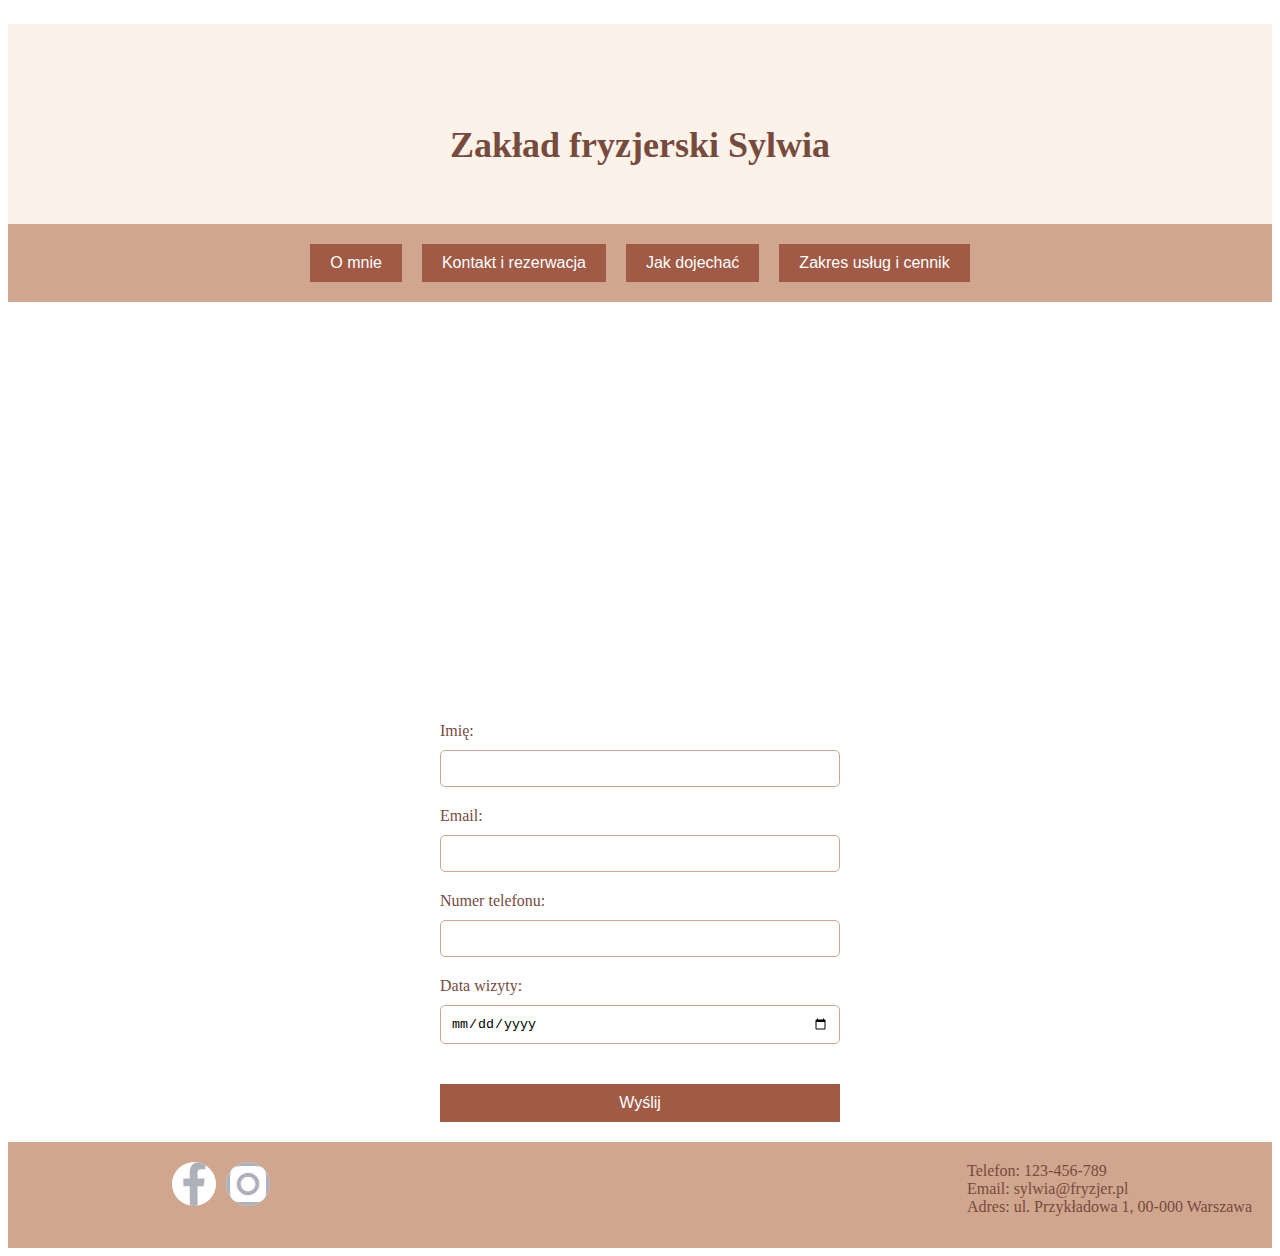
==== index.html @ 4403ce6a "feat, layout" ====
<!DOCTYPE html>
<html lang="en">
  <head>
    <meta charset="UTF-8">
    <title>Zakład fryzjerski Sylwia</title>
    <link rel="stylesheet" href="style.css">
  </head>
  <body>
    <header>
      <div class="background">
        <h1>Zakład fryzjerski Sylwia</h1>
      </div>
    </header>
    <nav>
      <button class="nav-btn">O mnie</button>
      <button class="nav-btn">Kontakt i rezerwacja</button>
      <button class="nav-btn">Jak dojechać</button>
      <button class="nav-btn">Zakres usług i cennik</button>
    </nav>
    <main>
      <div class="slider">
        <img src="./images/color-soft-dusty-2867289_640.jpg" alt="Fryzura 1">
        <img src="./images/hair-2885820_640.jpg" alt="Fryzura 2">
        <img src="./images/hair-2885839_640.jpg" alt="Fryzura 3">
        <img src="./images/model-3740596_640.jpg" alt="Fryzura 4">
        <img src="./images/woman-83173_640.jpg" alt="Fryzura 5">
        <!-- <img src="img6.jpg" alt="Fryzura 6">
        <!--<img src="img7.jpg" alt="Fryzura 7">
        <img src="img8.jpg" alt="Fryzura 8">
        <img src="img9.jpg" alt="Fryzura 9">
        <img src="img10.jpg" alt="Fryzura 10"> -->
      </div>
      <form action="mailto:sylwia@fryzjer.pl" method="post">
        <label for="name">Imię:</label>
        <input type="text" id="name" name="name" required>
        <label for="email">Email:</label>
        <input type="email" id="email" name="email" required>
        <label for="phone">Numer telefonu:</label>
        <input type="tel" id="phone" name="phone" required>
        <label for="date">Data wizyty:</label>
        <input type="date" id="date" name="date" required>
        <button type="submit">Wyślij</button>
      </form>
    </main><footer>
    <div class="social-media">
        <ul class="imageBox">
        <a href="https://www.facebook.com"><svg class="icon"><use xlink:href="./images/icons.svg#icon-facebook"></use></svg></a>
        <a href="https://www.instagram.com"><svg class="icon"><use xlink:href="./images/icons.svg#icon-instagram"></use></svg></a></ul>
      </div>
      <div class="contact-info">
        <p>Telefon: 123-456-789</p>
        <p>Email: sylwia@fryzjer.pl</p>
        <p>Adres: ul. Przykładowa 1, 00-000 Warszawa</p>
      </div>
    </footer>
    <script src="js.js"></script>

  </body>
</html>
---- style.css ----
header {
background-color: #FDF2E9;
background-image: url('scissors-background.jpg');
background-repeat: no-repeat;
background-position: center;
height: 200px;
text-align: center;
}

header h1 {
font-size: 36px;
color: #764B3E;
padding-top: 100px;
}

nav {
display: flex;
justify-content: center;
background-color: #D1A68E;
padding: 20px 0;
}

nav button {
background-color: #A05A45;
color: #FFF;
border: none;
padding: 10px 20px;
margin: 0 10px;
font-size: 16px;
cursor: pointer;
}

nav button:hover {
background-color: #764B3E;
}

main {
margin: 20px auto;
max-width: 800px;
}

.slider {
width: 100%;
height: 400px;
position: relative;
}

.slider img {
width: 100%;
height: 100%;
object-fit: cover;
position: absolute;
top: 0;
left: 0;
opacity: 0;
transition: opacity 0.5s ease-in-out;
}

.slider img.active {
opacity: 1;
}

form {
display: flex;
flex-direction: column;
max-width: 400px;
margin: 0 auto;
}

label {
margin-bottom: 10px;
font-size: 16px;
color: #764B3E;
}

input[type="text"],
input[type="email"],
input[type="tel"],
input[type="date"] {
padding: 10px;
margin-bottom: 20px;
border: 1px solid #D1A68E;
border-radius: 5px;
}

button[type="submit"] {
background-color: #A05A45;
color: #FFF;
border: none;
padding: 10px 20px;
margin-top: 20px;
font-size: 16px;
cursor: pointer;
}

button[type="submit"]:hover {
background-color: #764B3E;
}

footer {
background-color: #D1A68E;
padding: 20px;
display: flex;
justify-content: space-between;
}

.social-media img {
width: 30px;
margin-right: 20px;
}

.contact-info p {
margin: 0;
font-size: 16px;
color: #764B3E;
}

@media only screen and (max-width: 768px) {
header h1 {
font-size: 24px;
}

nav button {
font-size: 14px;
padding: 8px 16px;
margin: 0 5px;
}

.slider {
height: 300px;
}

.social-media img {
width: 20px;
margin-right: 10px;
}

.contact-info p {
font-size: 14px;
}
}


.icon {
  display: -webkit-inline-box;
  display: -webkit-inline-flex;
  display: -ms-inline-flexbox;
  display: inline-flex;
  -webkit-box-pack: center;
  -webkit-justify-content: center;
      -ms-flex-pack: center;
          justify-content: center;
  -webkit-box-align: center;
  -webkit-align-items: center;
      -ms-flex-align: center;
          align-items: center;
  -webkit-background-size: contain;
          background-size: contain;
  width: 44px;
  height: 44px;
  gap: 10px;
  border-radius: 50%;
  background-position: center;
  background-repeat: no-repeat;
  background-color: #fff;
  fill: #2196f3;
}


.imageBox {
  display: flex;
  -webkit-box-pack: right;
  -webkit-justify-content: center;
      -ms-flex-pack: center;
          justify-content: center;
  -webkit-box-align: center;
  -webkit-align-items: center;
      -ms-flex-align: center;
          align-items: center;
  width: 106px;
  gap: 10px;
  margin: 0px 32px 18px;
  margin-left: 100px;
}

.icon:hover, .icon:focus {
  --color2: rgb(127, 11, 11);
  background-color: #2196f3;
  fill: #fff;
  -webkit-transition-duration: 250ms;
       -o-transition-duration: 250ms;
          transition-duration: 250ms;
  -webkit-transition-timing-function: cubic-bezier(0.4, 0, 0.2, 1);
       -o-transition-timing-function: cubic-bezier(0.4, 0, 0.2, 1);
          transition-timing-function: cubic-bezier(0.4, 0, 0.2, 1);
}
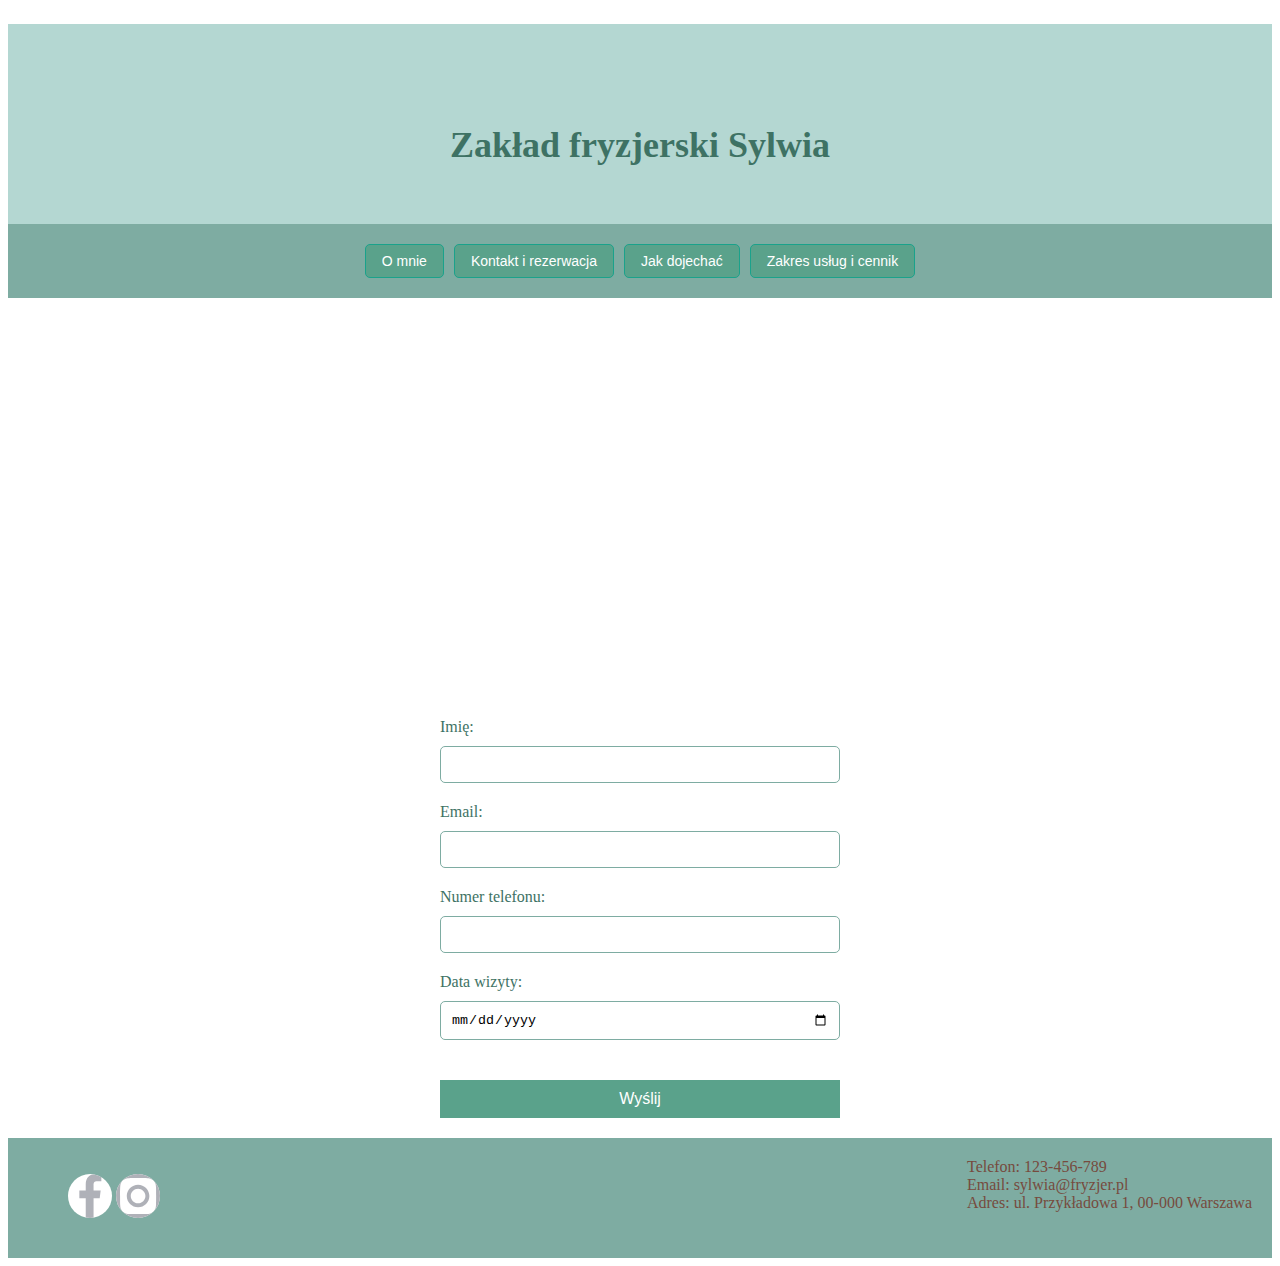
==== commit 8bdd57af: "feat add scss import, folders css sassbase etc" ====
--- a/index.html
+++ b/index.html
@@ -3,7 +3,7 @@
   <head>
     <meta charset="UTF-8">
     <title>Zakład fryzjerski Sylwia</title>
-    <link rel="stylesheet" href="style.css">
+    <link rel="stylesheet" href="./css/main.css">
   </head>
   <body>
     <header>
@@ -12,11 +12,11 @@
       </div>
     </header>
     <nav>
-      <button class="nav-btn">O mnie</button>
-      <button class="nav-btn">Kontakt i rezerwacja</button>
-      <button class="nav-btn">Jak dojechać</button>
-      <button class="nav-btn">Zakres usług i cennik</button>
-    </nav>
+  <button class="nav-btn"><a href="o-mnie.html">O mnie</a></button>
+  <button class="nav-btn"><a href="kontakt-i-rezerwacja.html">Kontakt i rezerwacja</a></button>
+  <button class="nav-btn"><a href="jak-dojechac.html">Jak dojechać</a></button>
+  <button class="nav-btn"><a href="zakres-uslug-i-cennik.html">Zakres usług i cennik</a></button>
+</nav>
     <main>
       <div class="slider">
         <img src="./images/color-soft-dusty-2867289_640.jpg" alt="Fryzura 1">
--- a/css/main.css
+++ b/css/main.css
@@ -0,0 +1,208 @@
+@charset "UTF-8";
+header {
+  background-color: #B4D7D2;
+  background-image: url("./images/logo.jpg");
+  background-repeat: no-repeat;
+  background-position: center;
+  height: 200px;
+  text-align: center;
+}
+
+header h1 {
+  font-size: 36px;
+  color: #3E7264;
+  padding-top: 100px;
+}
+
+link {
+  color: white;
+  text-decoration: none;
+}
+
+nav {
+  display: -webkit-box;
+  display: -webkit-flex;
+  display: -ms-flexbox;
+  display: flex;
+  -webkit-box-pack: center;
+  -webkit-justify-content: center;
+      -ms-flex-pack: center;
+          justify-content: center;
+  background-color: #7EACA2;
+  padding: 20px 0;
+}
+
+nav a {
+  text-decoration: none; /* usuwa podkreślenie */
+  color: white; /* zmienia kolor tekstu na biały */
+}
+
+nav button {
+  background-color: #5aa28b;
+  border-radius: 5px;
+  color: #FFF;
+  border: none;
+  padding: 10px 20px;
+  margin: 0 10px;
+  font-size: 16px;
+  cursor: pointer;
+  border: 1px solid #1aa28b;
+}
+
+nav button:hover {
+  background-color: Infinity;
+}
+
+nav button {
+  font-size: 14px;
+  padding: 8px 16px;
+  margin: 0 5px;
+}
+
+.slider {
+  width: 100%;
+  height: 400px;
+  position: relative;
+}
+
+.slider img {
+  width: 100%;
+  height: 100%;
+  -o-object-fit: cover;
+     object-fit: cover;
+  position: absolute;
+  top: 0;
+  left: 0;
+  opacity: 0;
+  -webkit-transition: opacity 0.5s ease-in-out;
+  -o-transition: opacity 0.5s ease-in-out;
+  transition: opacity 0.5s ease-in-out;
+}
+
+.slider img.active {
+  opacity: 1;
+}
+
+button[type=submit] {
+  background-color: #5aa28b;
+  color: #FFF;
+  border: none;
+  padding: 10px 20px;
+  margin-top: 20px;
+  font-size: 16px;
+  cursor: pointer;
+}
+
+button[type=submit]:hover {
+  background-color: #3e7264;
+}
+
+.contact-info p {
+  font-size: 14px;
+}
+
+.contact-info p {
+  margin: 0;
+  font-size: 16px;
+  color: #764B3E;
+}
+
+@media only screen and (max-width: 768px) {
+  header h1 {
+    font-size: 24px;
+  }
+}
+footer {
+  background-color: #7eaca2;
+  padding: 20px;
+  display: -webkit-box;
+  display: -webkit-flex;
+  display: -ms-flexbox;
+  display: flex;
+  -webkit-box-pack: justify;
+  -webkit-justify-content: space-between;
+      -ms-flex-pack: justify;
+          justify-content: space-between;
+}
+
+form {
+  display: -webkit-box;
+  display: -webkit-flex;
+  display: -ms-flexbox;
+  display: flex;
+  -webkit-box-orient: vertical;
+  -webkit-box-direction: normal;
+  -webkit-flex-direction: column;
+      -ms-flex-direction: column;
+          flex-direction: column;
+  max-width: 400px;
+  margin: 0 auto;
+}
+
+label {
+  margin-bottom: 10px;
+  font-size: 16px;
+  color: #3e7264;
+}
+
+input[type=text],
+input[type=email],
+input[type=tel],
+input[type=date] {
+  padding: 10px;
+  margin-bottom: 20px;
+  border: 1px solid #7eaca2;
+  border-radius: 5px;
+}
+
+.icon {
+  display: -webkit-inline-box;
+  display: -webkit-inline-flex;
+  display: -ms-inline-flexbox;
+  display: inline-flex;
+  -webkit-box-pack: center;
+  -webkit-justify-content: center;
+  -ms-flex-pack: center;
+  justify-content: center;
+  -webkit-box-align: center;
+  -webkit-align-items: center;
+  -ms-flex-align: center;
+  align-items: center;
+  -webkit-background-size: contain;
+  background-size: contain;
+  width: 44px;
+  height: 44px;
+  gap: 10px;
+  border-radius: 50%;
+  background-position: center;
+  background-repeat: no-repeat;
+  background-color: #fff;
+  fill: #2196f3;
+}
+
+.icon:hover, .icon:focus {
+  --color2: rgb(127, 11, 11);
+  background-color: #2196f3;
+  fill: #fff;
+  -webkit-transition-duration: 250ms;
+  -o-transition-duration: 250ms;
+  transition-duration: 250ms;
+  -webkit-transition-timing-function: cubic-bezier(0.4, 0, 0.2, 1);
+  -o-transition-timing-function: cubic-bezier(0.4, 0, 0.2, 1);
+  transition-timing-function: cubic-bezier(0.4, 0, 0.2, 1);
+}
+
+main {
+  margin: 20px auto;
+  max-width: 800px;
+}
+
+.social-media img {
+  width: 20px;
+  margin-right: 10px;
+}
+
+.social-media img {
+  width: 30px;
+  margin-right: 20px;
+}/*# sourceMappingURL=main.css.map */